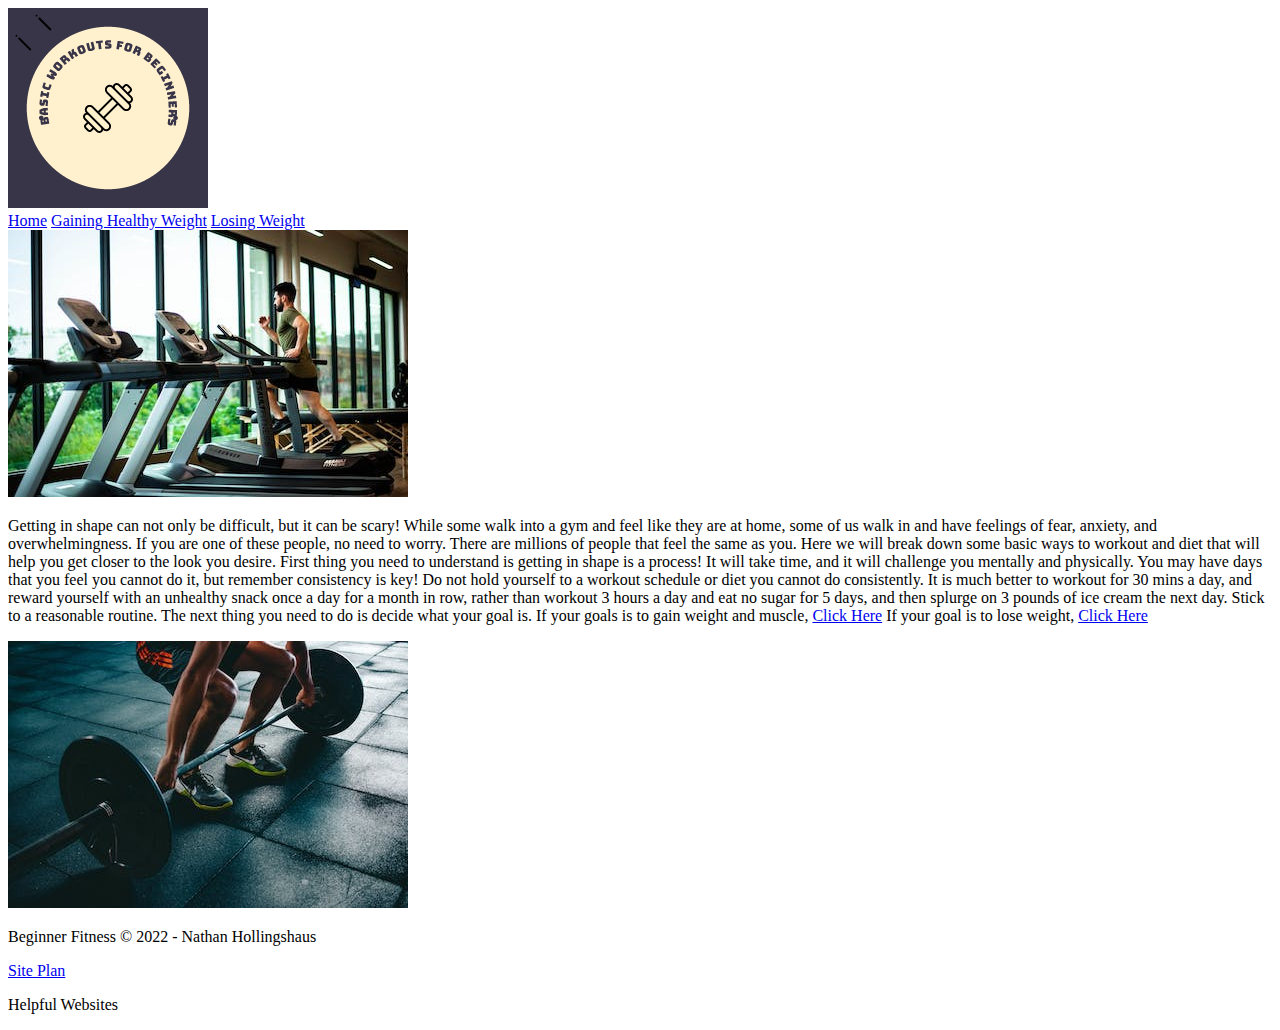
==== workout_site/index.html @ 4f7f24e8 "workout site html" ====
<!DOCTYPE html>
<html lang="en">
<head>
    <meta charset="UTF-8">
    <meta http-equiv="X-UA-Compatible" content="IE=edge">
    <meta name="viewport" content="width=device-width, initial-scale=1.0">
    <link rel="stylesheet" href="styles/styles.css">
    <title>Beginner Fitness Guide | Home</title>
</head>

<body>
<div id="content">
    <header>
     <a id="logo_link" href="index.html">
        <img class="logo" src="images/workout_logo.png" alt="fitness logo">
     </a>
     <nav>
        <a href="index.html">Home</a>
        <a href="gaining_weight.html">Gaining Healthy Weight</a>
        <a href="losing_weight.html">Losing Weight</a>
    </nav>
</header>
<main class="home-content">
    <img src="images/home-page-1-treatmill.jpeg" alt="treadmill">

    <p>
        Getting in shape can not only be difficult, but it can be scary! While some walk into a gym and 
        feel like they are at home, some of us walk in and have feelings of fear, anxiety, and overwhelmingness.
        If you are one of these people, no need to worry. There are millions of people that feel the same as 
        you. Here we will break down some basic ways to workout and diet that will help you get closer to the
        look you desire.

        First thing you need to understand is getting in shape is a process! It will take time, and it will
        challenge you mentally and physically. You may have days that you feel you cannot do it, but 
        remember consistency is key! Do not hold yourself to a workout schedule or diet you cannot do
        consistently. It is much better to workout for 30 mins a day, and reward yourself with an unhealthy
        snack once a day for a month in row, rather than workout 3 hours a day and eat no sugar for 5 days,
        and then splurge on 3 pounds of ice cream the next day. Stick to a reasonable routine.

        The next thing you need to do is decide what your goal is.

        If your goals is to gain weight and muscle, <a href="gaining_weight.html">Click Here</a>

        If your goal is to lose weight, <a href="losing_weight.html">Click Here</a>

      </p>

      <img src="images/home-page-2-weights.jpeg" alt="weights">
</main>
<footer>
    <p>Beginner Fitness &copy; 2022 - Nathan Hollingshaus</p>
    <p><a href="site-planning.html">Site Plan</a></p>
    <p>Helpful Websites</p>

    </div>
</footer>
</div>
</body>
</html>
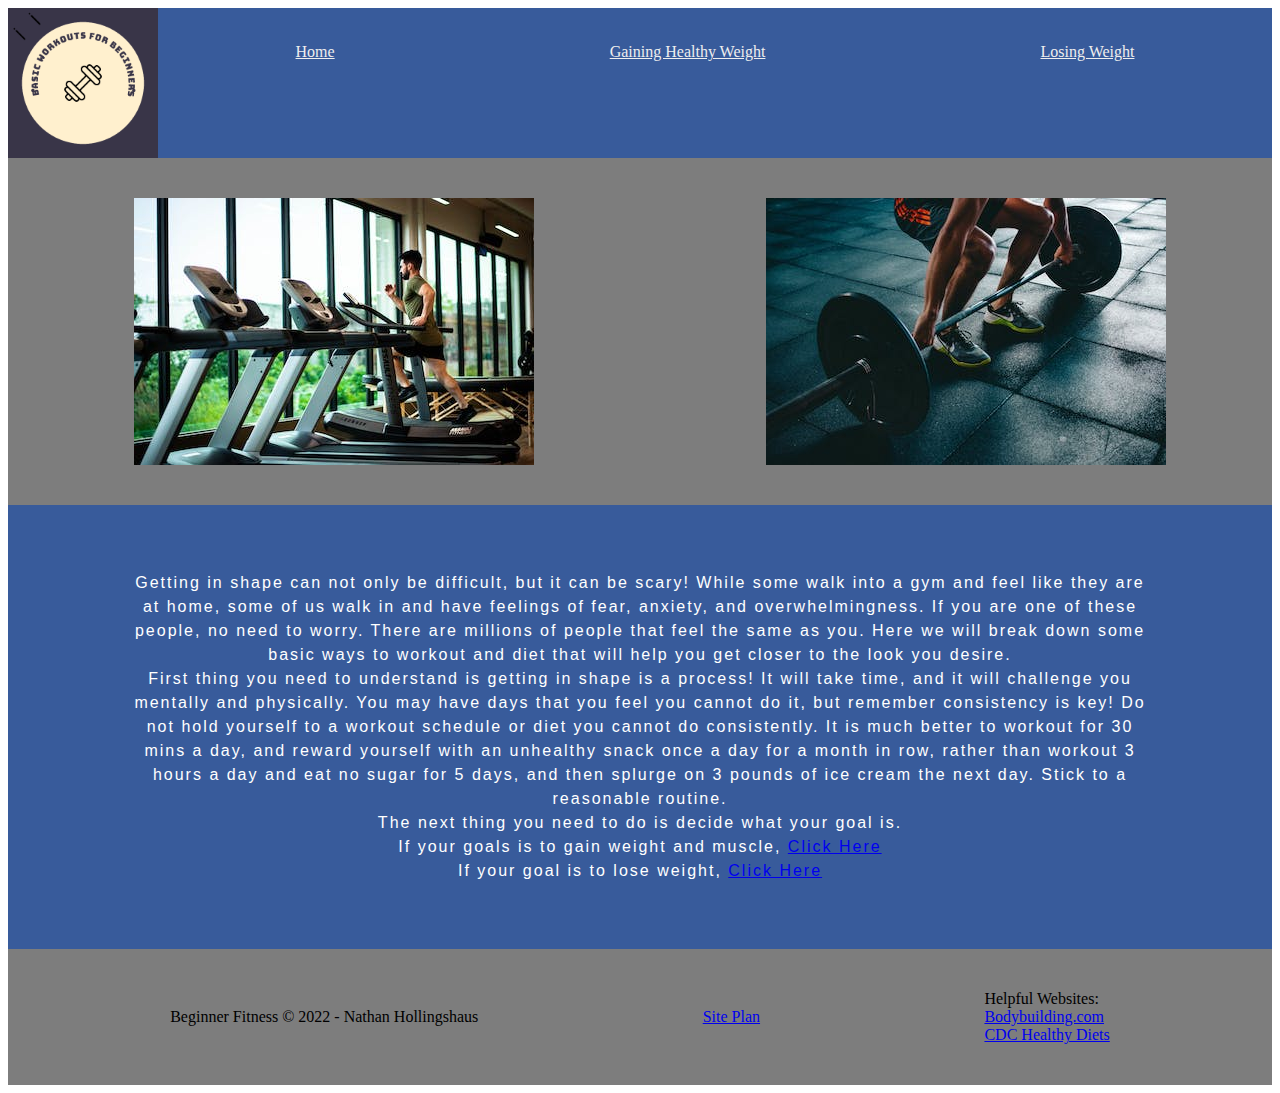
==== commit 89abf406: "home page css" ====
--- a/workout_site/index.html
+++ b/workout_site/index.html
@@ -12,7 +12,7 @@
 <div id="content">
     <header>
      <a id="logo_link" href="index.html">
-        <img class="logo" src="images/workout_logo.png" alt="fitness logo">
+        <img class="logo" src="images/workout_logo.png" alt="fitness logo" height="150">
      </a>
      <nav>
         <a href="index.html">Home</a>
@@ -21,7 +21,12 @@
     </nav>
 </header>
 <main class="home-content">
-    <img src="images/home-page-1-treatmill.jpeg" alt="treadmill">
+    <div id="photos">
+        <img class="treadmill" src="images/home-page-1-treatmill.jpeg" alt="treadmill">
+        <img class="weights" src="images/home-page-2-weights.jpeg" alt="weights">
+    </div>
+
+    <div class="text">
 
     <p>
         Getting in shape can not only be difficult, but it can be scary! While some walk into a gym and 
@@ -29,6 +34,7 @@
         If you are one of these people, no need to worry. There are millions of people that feel the same as 
         you. Here we will break down some basic ways to workout and diet that will help you get closer to the
         look you desire.
+        <br>
 
         First thing you need to understand is getting in shape is a process! It will take time, and it will
         challenge you mentally and physically. You may have days that you feel you cannot do it, but 
@@ -36,23 +42,25 @@
         consistently. It is much better to workout for 30 mins a day, and reward yourself with an unhealthy
         snack once a day for a month in row, rather than workout 3 hours a day and eat no sugar for 5 days,
         and then splurge on 3 pounds of ice cream the next day. Stick to a reasonable routine.
+        <br>
 
         The next thing you need to do is decide what your goal is.
+        <br>
 
         If your goals is to gain weight and muscle, <a href="gaining_weight.html">Click Here</a>
+        <br>
 
         If your goal is to lose weight, <a href="losing_weight.html">Click Here</a>
 
       </p>
+    </div>
 
-      <img src="images/home-page-2-weights.jpeg" alt="weights">
 </main>
 <footer>
     <p>Beginner Fitness &copy; 2022 - Nathan Hollingshaus</p>
     <p><a href="site-planning.html">Site Plan</a></p>
-    <p>Helpful Websites</p>
+    <p>Helpful Websites: <br> <a href="https://www.bodybuilding.com/">Bodybuilding.com</a> <br><a href="https://www.cdc.gov/healthyweight/healthy_eating/index.html">CDC Healthy Diets</a></p>
 
-    </div>
 </footer>
 </div>
 </body>
--- a/workout_site/styles/styles.css
+++ b/workout_site/styles/styles.css
@@ -0,0 +1,57 @@
+header{
+    height: 150px;
+    font-family: serif;
+    background-color: #385B9B;
+    display: grid;
+    grid-template-columns: 150px auto;
+}
+
+nav {
+    display: flex;
+    justify-content: space-around;
+}
+
+nav a{
+    color: #eeeeee;
+    text-align: center;
+    padding: 35px;
+}
+
+#photos {
+    background-color: #7D7D7D ;
+    display: grid;
+    grid-template-columns: 1fr 1fr 1fr 1fr 1fr 1fr 1fr 1fr 1fr 1fr;
+}
+
+.treadmill{
+    margin-top: 40px;
+    grid-column: 2/4;
+    margin-bottom: 40px;
+}
+
+.weights{
+    margin-top: 40px;
+    grid-column: 7/9;
+    margin-bottom: 40px;
+}
+
+.text{
+    letter-spacing: 2px;
+    line-height: 1.5;
+    font-family: sans-serif;
+    text-align: center;
+    background-color: #385B9B;
+    color: white;
+    padding-left: 10%;
+    padding-right: 10%;
+    padding-top: 50px;
+    padding-bottom: 50px;
+}
+
+footer{
+    background-color: #7D7D7D;
+    padding: 25px 50px;
+    display: flex;
+    justify-content: space-around;
+    align-items: center;
+}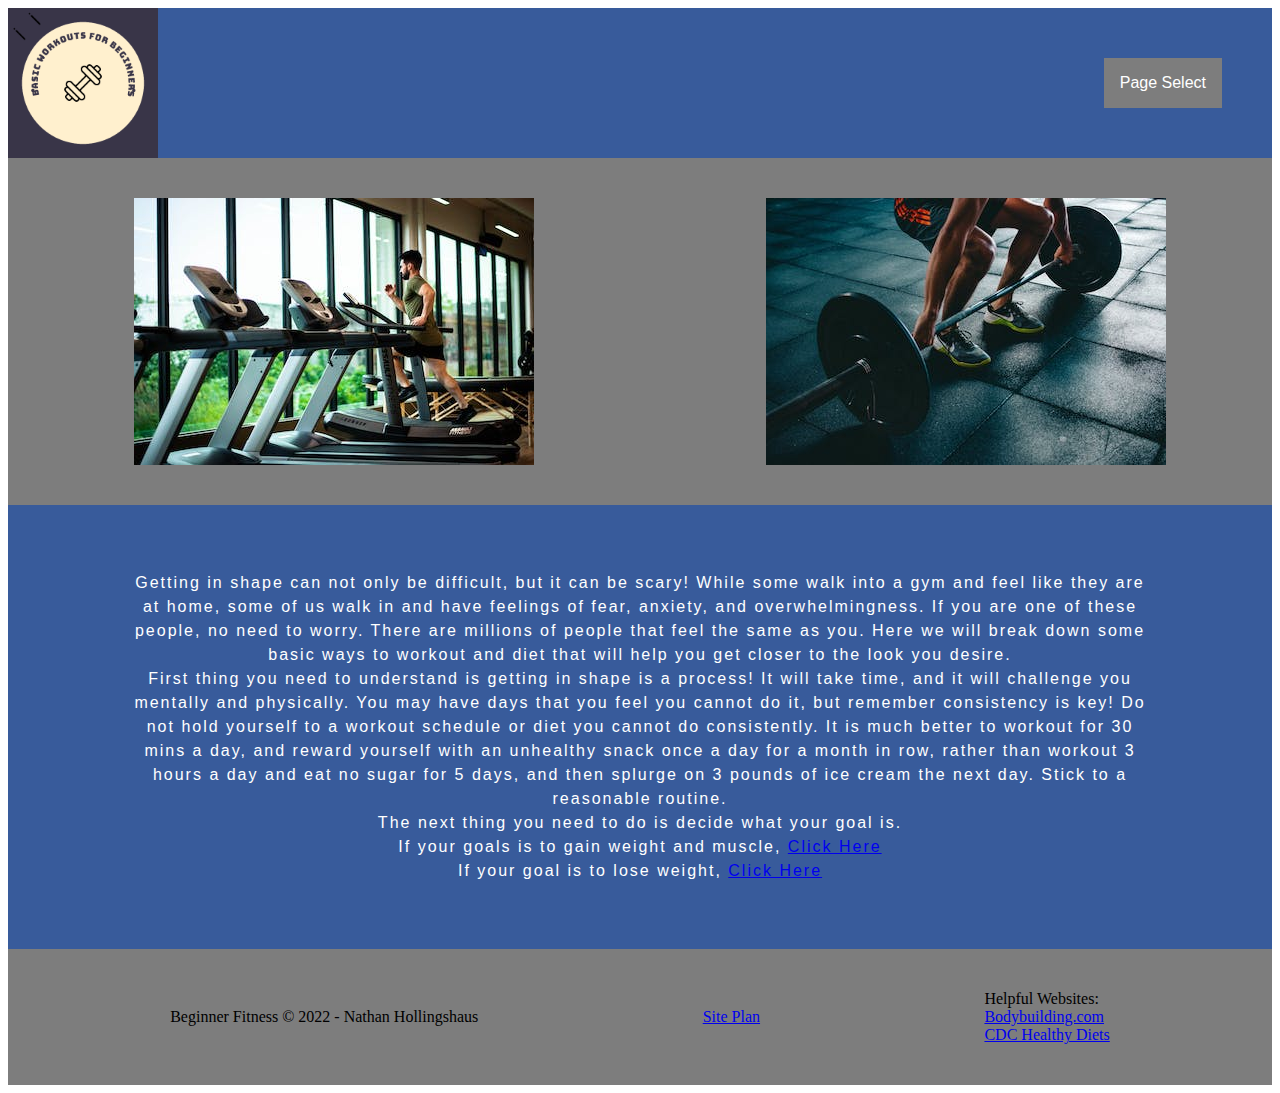
==== commit eef9cc79: "dropdown menu for links" ====
--- a/workout_site/index.html
+++ b/workout_site/index.html
@@ -14,12 +14,19 @@
      <a id="logo_link" href="index.html">
         <img class="logo" src="images/workout_logo.png" alt="fitness logo" height="150">
      </a>
-     <nav>
+
+     <div class="dropdown">
+     <button onclick="myFunction()" class="dropbtn">Page Select</button>
+     <div id="myDropdown" class="dropdown-content">
         <a href="index.html">Home</a>
         <a href="gaining_weight.html">Gaining Healthy Weight</a>
         <a href="losing_weight.html">Losing Weight</a>
-    </nav>
+    </div>
+    </div>
 </header>
+</div>
+    
+
 <main class="home-content">
     <div id="photos">
         <img class="treadmill" src="images/home-page-1-treatmill.jpeg" alt="treadmill">
@@ -63,5 +70,26 @@
 
 </footer>
 </div>
+<script>
+    /* When the user clicks on the button,
+toggle between hiding and showing the dropdown content */
+function myFunction() {
+  document.getElementById("myDropdown").classList.toggle("show");
+}
+
+// Close the dropdown menu if the user clicks outside of it
+window.onclick = function(event) {
+  if (!event.target.matches('.dropbtn')) {
+    var dropdowns = document.getElementsByClassName("dropdown-content");
+    var i;
+    for (i = 0; i < dropdowns.length; i++) {
+      var openDropdown = dropdowns[i];
+      if (openDropdown.classList.contains('show')) {
+        openDropdown.classList.remove('show');
+      }
+    }
+  }
+}
+</script>
 </body>
 </html>--- a/workout_site/styles/styles.css
+++ b/workout_site/styles/styles.css
@@ -2,20 +2,8 @@
     height: 150px;
     font-family: serif;
     background-color: #385B9B;
-    display: grid;
-    grid-template-columns: 150px auto;
 }
 
-nav {
-    display: flex;
-    justify-content: space-around;
-}
-
-nav a{
-    color: #eeeeee;
-    text-align: center;
-    padding: 35px;
-}
 
 #photos {
     background-color: #7D7D7D ;
@@ -54,4 +42,52 @@
     display: flex;
     justify-content: space-around;
     align-items: center;
-}+}
+
+/* dropdown button */
+/* Dropdown Button */
+.dropbtn {
+    background-color: #7D7D7D;
+    color: white;
+    padding: 16px; 
+    font-size: 16px;
+    border: none;
+    cursor: pointer;
+  }
+  
+  /* Dropdown button on hover & focus */
+  .dropbtn:hover, .dropbtn:focus {
+    background-color: #2980B9;
+  }
+  
+  /* The container <div> - needed to position the dropdown content */
+  .dropdown {
+    position: relative;
+    float: right;
+    margin-top: 50px;
+    margin-right: 50px
+  }
+  
+  /* Dropdown Content (Hidden by Default) */
+  .dropdown-content {
+    display: none;
+    position: absolute;
+    background-color: #f1f1f1;
+    min-width: 160px;
+    box-shadow: 0px 8px 16px 0px rgba(0,0,0,0.2);
+    z-index: 1;
+  }
+  
+  /* Links inside the dropdown */
+  .dropdown-content a {
+    color: black;
+    padding: 12px 16px;
+    text-decoration: none;
+    display: block;
+  }
+  
+  /* Change color of dropdown links on hover */
+  .dropdown-content a:hover {background-color: #ddd;}
+  
+  /* Show the dropdown menu (use JS to add this class to the .dropdown-content container when the user clicks on the dropdown button) */
+  .show {display:block;}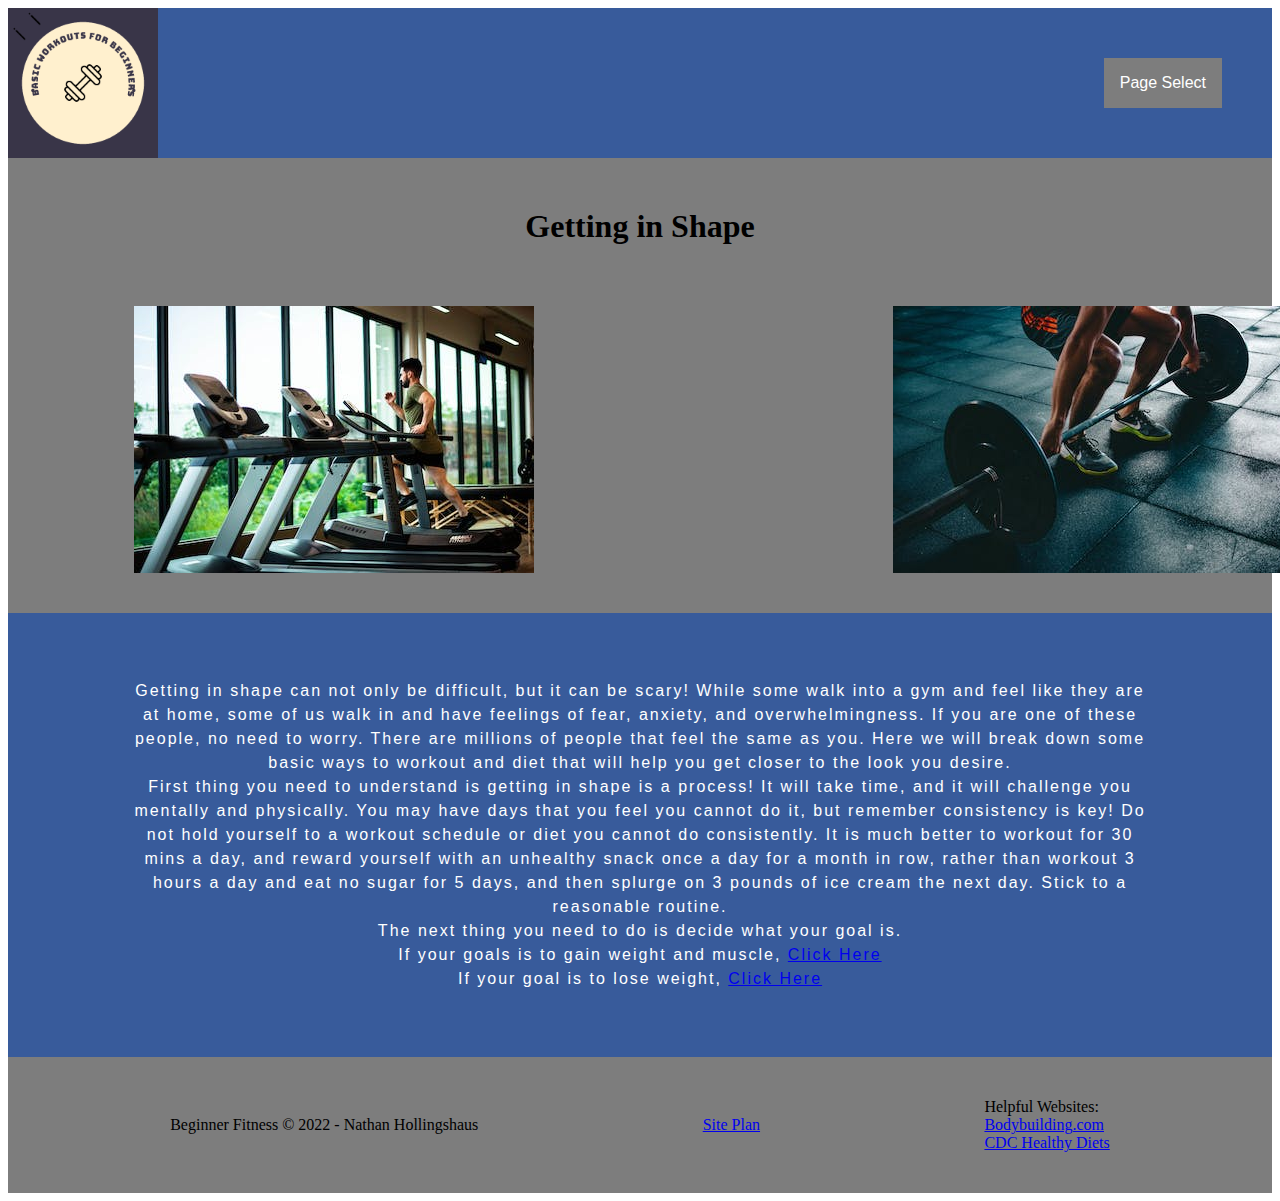
==== commit e24e144c: "losing weight html and css" ====
--- a/workout_site/index.html
+++ b/workout_site/index.html
@@ -29,6 +29,7 @@
 
 <main class="home-content">
     <div id="photos">
+      <h1>Getting in Shape</h1><br>
         <img class="treadmill" src="images/home-page-1-treatmill.jpeg" alt="treadmill">
         <img class="weights" src="images/home-page-2-weights.jpeg" alt="weights">
     </div>
--- a/workout_site/styles/styles.css
+++ b/workout_site/styles/styles.css
@@ -11,6 +11,24 @@
     grid-template-columns: 1fr 1fr 1fr 1fr 1fr 1fr 1fr 1fr 1fr 1fr;
 }
 
+#photos h1{
+   margin-top: 50px;
+   grid-column: 5/7;
+   text-align: center;
+}
+
+.biking{
+  margin-top: 40px;
+  grid-column: 2/4;
+  margin-bottom: 40px;
+}
+
+.fruits{
+  margin-top: 40px;
+  grid-column: 8/10;
+  margin-bottom: 40px;
+}
+
 .treadmill{
     margin-top: 40px;
     grid-column: 2/4;
@@ -19,7 +37,7 @@
 
 .weights{
     margin-top: 40px;
-    grid-column: 7/9;
+    grid-column: 8/10;
     margin-bottom: 40px;
 }
 
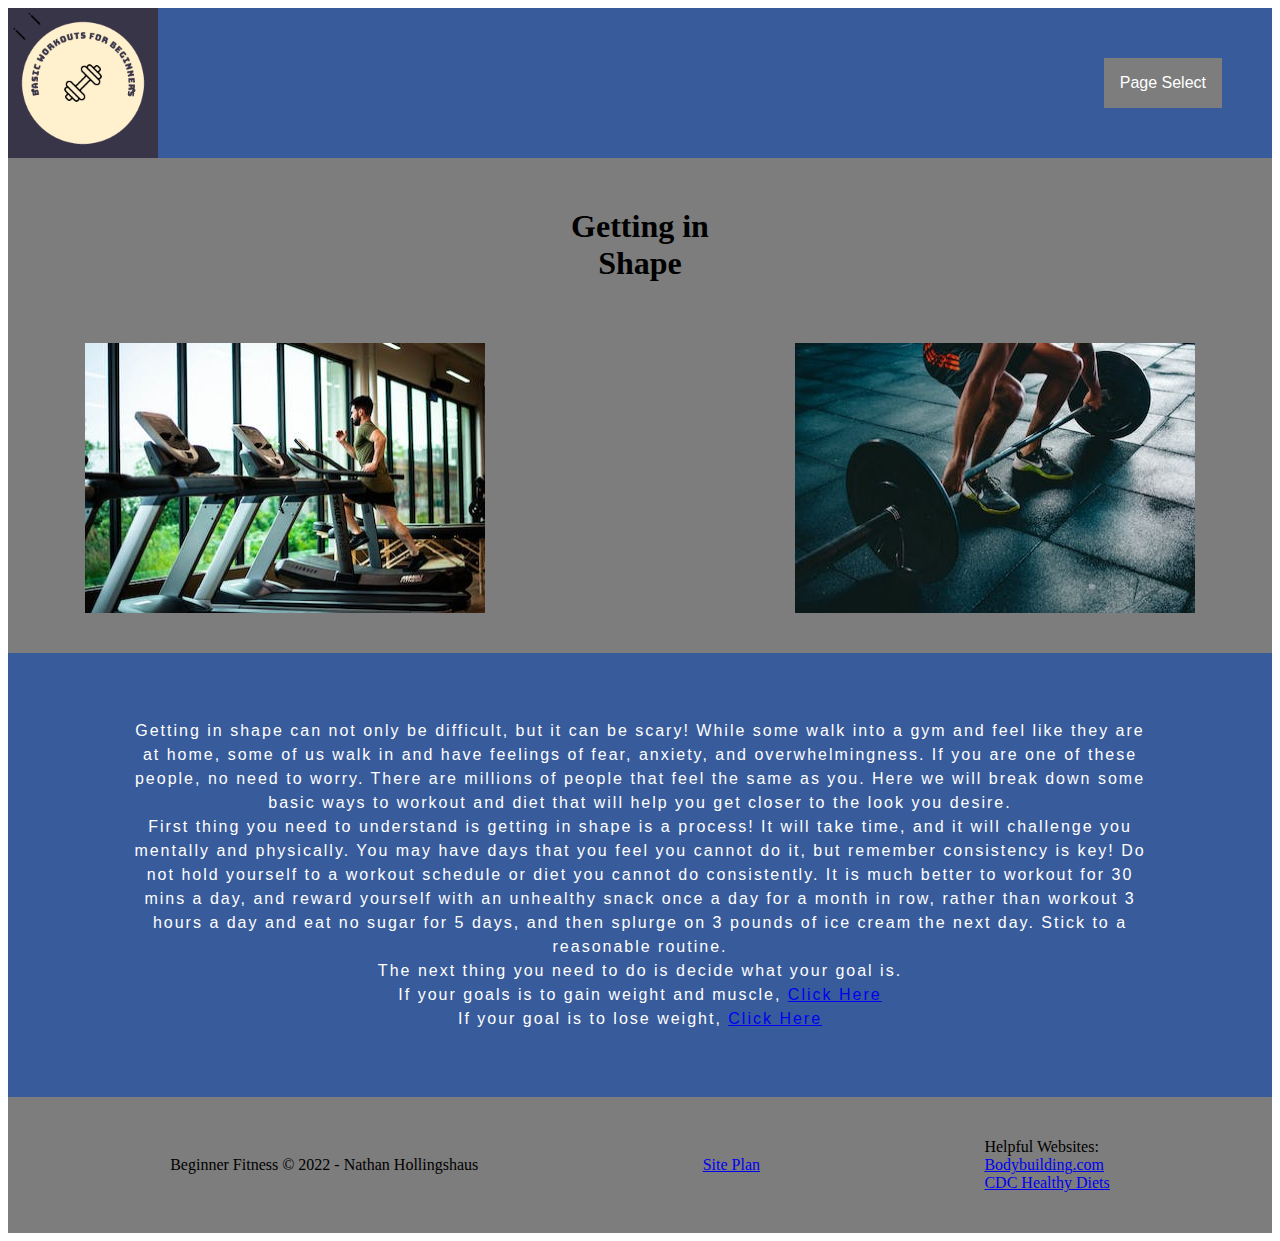
==== commit ed037031: "picture changes" ====
--- a/workout_site/index.html
+++ b/workout_site/index.html
@@ -30,8 +30,8 @@
 <main class="home-content">
     <div id="photos">
       <h1>Getting in Shape</h1><br>
-        <img class="treadmill" src="images/home-page-1-treatmill.jpeg" alt="treadmill">
-        <img class="weights" src="images/home-page-2-weights.jpeg" alt="weights">
+        <img class="treadmill" src="images/home-page-1-treatmill.jpeg" alt="treadmill" width="400px" height="270px">
+        <img class="weights" src="images/home-page-2-weights.jpeg" alt="weights" width="400px" height="270px">
     </div>
 
     <div class="text">
@@ -70,7 +70,6 @@
     <p>Helpful Websites: <br> <a href="https://www.bodybuilding.com/">Bodybuilding.com</a> <br><a href="https://www.cdc.gov/healthyweight/healthy_eating/index.html">CDC Healthy Diets</a></p>
 
 </footer>
-</div>
 <script>
     /* When the user clicks on the button,
 toggle between hiding and showing the dropdown content */
--- a/workout_site/styles/styles.css
+++ b/workout_site/styles/styles.css
@@ -26,6 +26,18 @@
 .fruits{
   margin-top: 40px;
   grid-column: 8/10;
+  margin-bottom: 40px;
+}
+
+.bulking-foods{
+  margin-top: 40px;
+  grid-column: 8/10;
+  margin-bottom: 40px;
+}
+
+.deadlift{
+  margin-top: 40px;
+  grid-column: 2/4;
   margin-bottom: 40px;
 }
 
